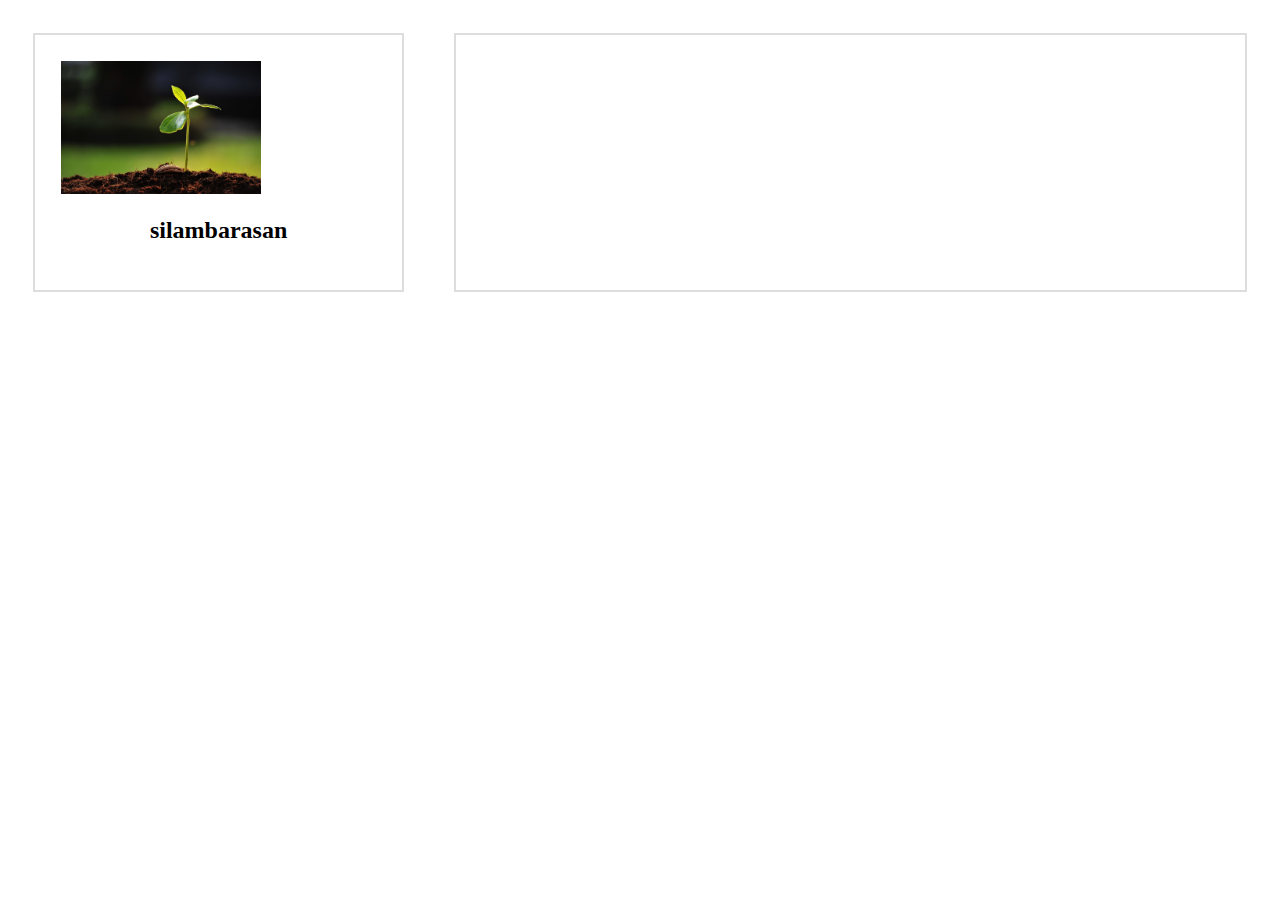
==== resumeprofile.html @ b5489cbb "hello" ====
<!DOCTYPE html>
<html lang="en" dir="ltr">
  <head>
    <meta charset="utf-8">
    <title></title>
    <link rel="stylesheet" href="style.css">
  </head>
  <body>
    <!-- parent -->
<div class="parent">
  <!--left chaild  -->
<div class="leftChild">
  <img src="image\profile2.png" alt="image not displayed">
  <h2>silambarasan</h2>
</div>
<!--right chaild  -->
<div class="rightChild">
</div>


  </body>
</html>
---- style.css ----
.parent{

  display: flex;
  flex-direction:row;
  justify-content:center;

}
.child{
 border: 2px solid #10F73E;
 padding: 2%;
 margin: 2%;
 box-shadow: 3px 3px 3px #10F73E;

}
img{
  width:200px;

  border-radius:50%
  border:2px solid #10F73E;
}
h2,
h3{
text-align: center;

}
a{
  display: block;
  text-align:center;
  text-decoration: none;
  background: #10F73E
}
.leftChild{
  width: 30%;
  border:2px solid #ddd;
  padding: 2%;
  margin: 2%;

}
.rightChild{
  width: 70%;
  border:2px solid #ddd;
  padding: 2%;
  margin: 2%;
}
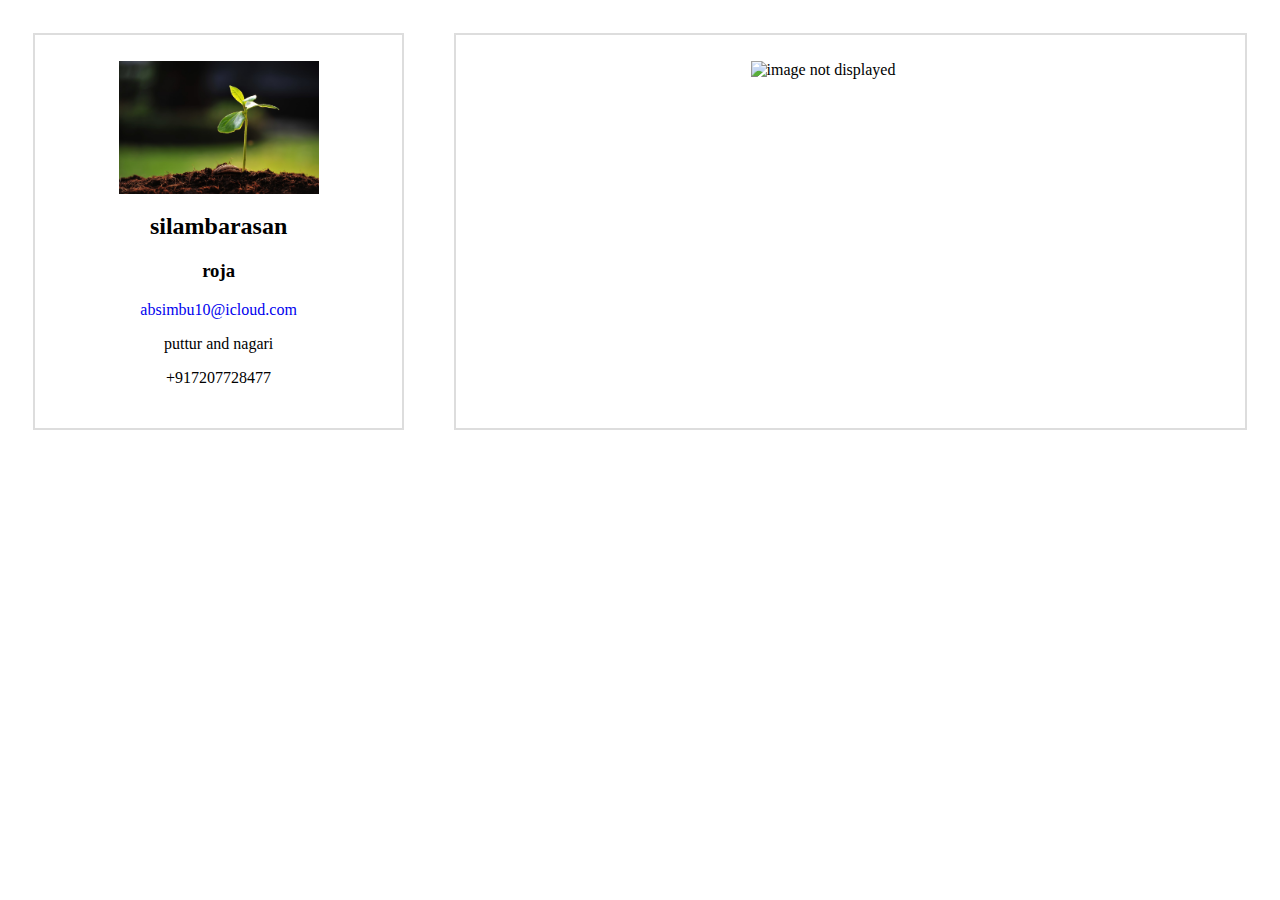
==== commit 1f8e3ecc: "index.html" ====
--- a/resumeprofile.html
+++ b/resumeprofile.html
@@ -3,6 +3,7 @@
   <head>
     <meta charset="utf-8">
     <title></title>
+    <meta name="viewport" content="width=divice-width,initial-scale=1">
     <link rel="stylesheet" href="style.css">
   </head>
   <body>
@@ -12,9 +13,14 @@
 <div class="leftChild">
   <img src="image\profile2.png" alt="image not displayed">
   <h2>silambarasan</h2>
+  <h3>roja</h3>
+  <a href="mailto:absimbu10@icloud.com"class="mail">absimbu10@icloud.com</a>
+  <p>puttur  and nagari</p>
+  <p>+917207728477</p>
 </div>
 <!--right chaild  -->
 <div class="rightChild">
+  <img src="simbu.jpg" alt=" image not displayed ">
 </div>
 
 
--- a/style.css
+++ b/style.css
@@ -17,23 +17,29 @@
 
   border-radius:50%
   border:2px solid #10F73E;
+display: block;
+margin-left: auto;
+margin-right: auto;
 }
 h2,
 h3{
 text-align: center;
 
 }
-a{
+.a{
   display: block;
   text-align:center;
   text-decoration: none;
   background: #10F73E
+  color:#fff;
+  padding: 2%;
 }
 .leftChild{
   width: 30%;
   border:2px solid #ddd;
   padding: 2%;
   margin: 2%;
+  text-align: center;
 
 }
 .rightChild{
@@ -42,3 +48,66 @@
   padding: 2%;
   margin: 2%;
 }
+.mail{
+text-decoration: none;
+
+
+}
+@media only screen and (min-width:320px) and (max-width:480px)
+{
+  .parent{
+
+    display: flex;
+    flex-direction:column;
+    justify-content:center;
+
+  }
+  .child{
+   border: 2px solid #10F73E;
+   padding: 2%;
+   margin: 2%;
+   box-shadow: 3px 3px 3px #10F73E;
+
+  }
+  img{
+    width:200px;
+
+    border-radius:50%
+    border:2px solid #10F73E;
+  display: block;
+  margin-left: auto;
+  margin-right: auto;
+  }
+  h2,
+  h3{
+  text-align: center;
+
+  }
+  .a{
+    display: block;
+    text-align:center;
+    text-decoration: none;
+    background: #10F73E
+    color:#fff;
+    padding: 2%;
+  }
+  .leftChild{
+    width: 90%;
+    border:2px solid #ddd;
+    padding: 2%;
+    margin: 2%;
+    text-align: center;
+
+  }
+  .rightChild{
+    width: 90%;
+    border:2px solid #ddd;
+    padding: 2%;
+    margin: 2%;
+  }
+  .mail{
+  text-decoration: none;
+
+
+  }
+}
